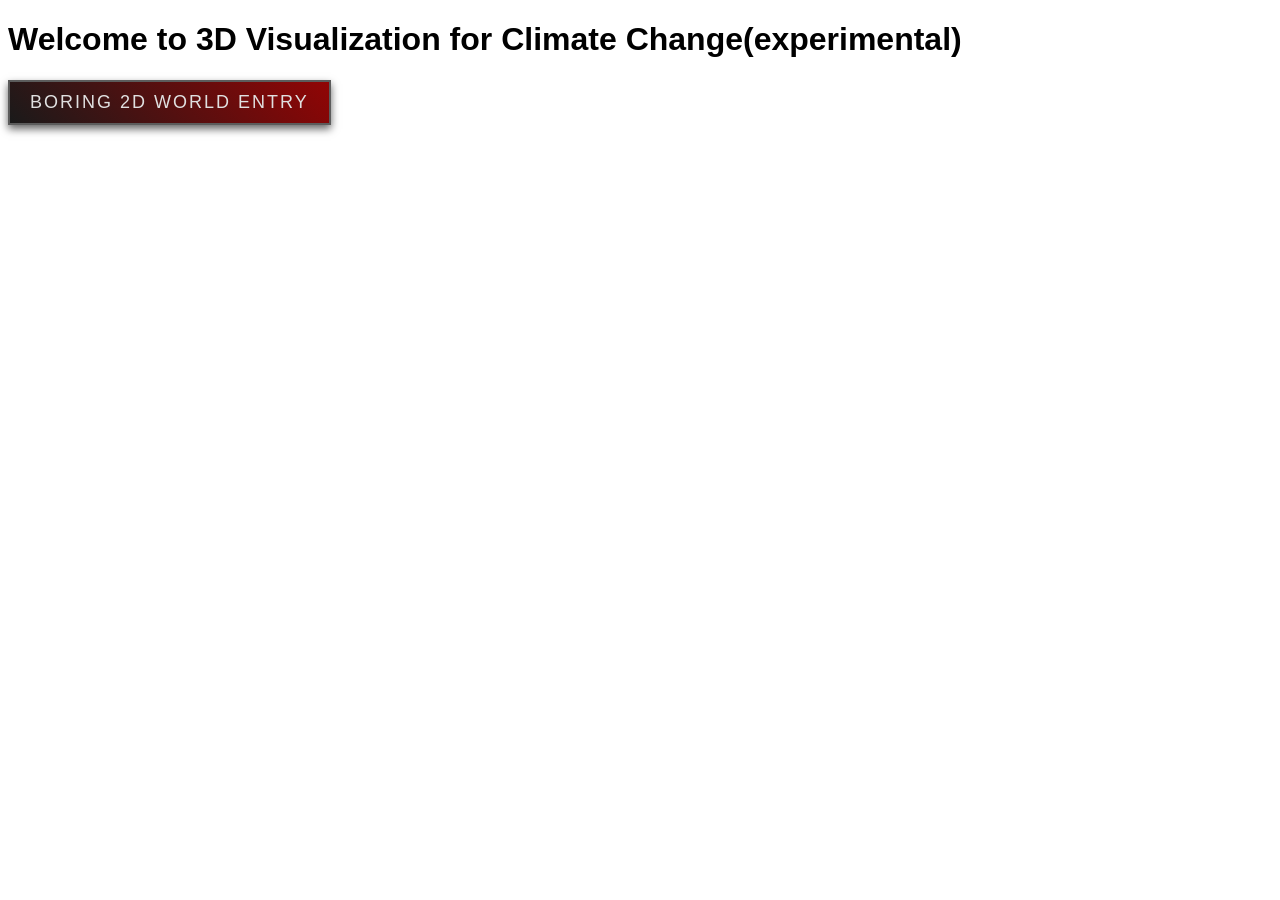
==== 3d.html @ d389836c "user line chart textarea" ====
<!DOCTYPE html>
<html>
  <head>
    <title>3D Visualization</title>
    <link rel="stylesheet" href="style.css" />
    <script src="lib/p5.min.js"></script>
    <script src="lib/p5.dom.min.js"></script>
    <script src="barChart3D.js"></script>
  </head>
  <body>
    <h1>Welcome to 3D Visualization for Climate Change(experimental)</h1>
    <button class="mysterious-button">
      <a href="index.html"> boring 2D world entry </a>
    </button>
    <div id="canvas"></div>
  </body>
</html>
---- style.css ----
body{
    font-family: sans-serif
}

.menu-item {
    width: 250px;
    height: 50px;
    border: 1px solid gray;
    list-style-type: none;
    padding: 5px;
}

.container {
  display: flex;
}

.hover {
    background: lightgray
}

.selected{
    background: gold
}


a {
    color: #e0e0e0; /* Light text color */
    text-decoration: none; 
    &:hover {
        color: #a0a0a0;
    }
}

.mysterious-button {
    background: linear-gradient(45deg, #1a1a1a, #910505);
    color: #e0e0e0; /* Light text color */
    border: 2px solid #5c5c5c; /* Subtle border */
    padding: 10px 20px;
    font-size: 18px;
    font-family: 'Gothic A1', sans-serif; /* Mysterious font */
    text-transform: uppercase;
    letter-spacing: 2px;
    cursor: pointer;
    transition: all 0.3s ease;

    /* Slight shadow for depth */
    box-shadow: 0 4px 8px rgba(0, 0, 0, 0.6);

    /* Hover effect for interactivity */
    &:hover {
        background-color: #090909;
        color: #ffffff;
        border-color: #888888;
    }
}
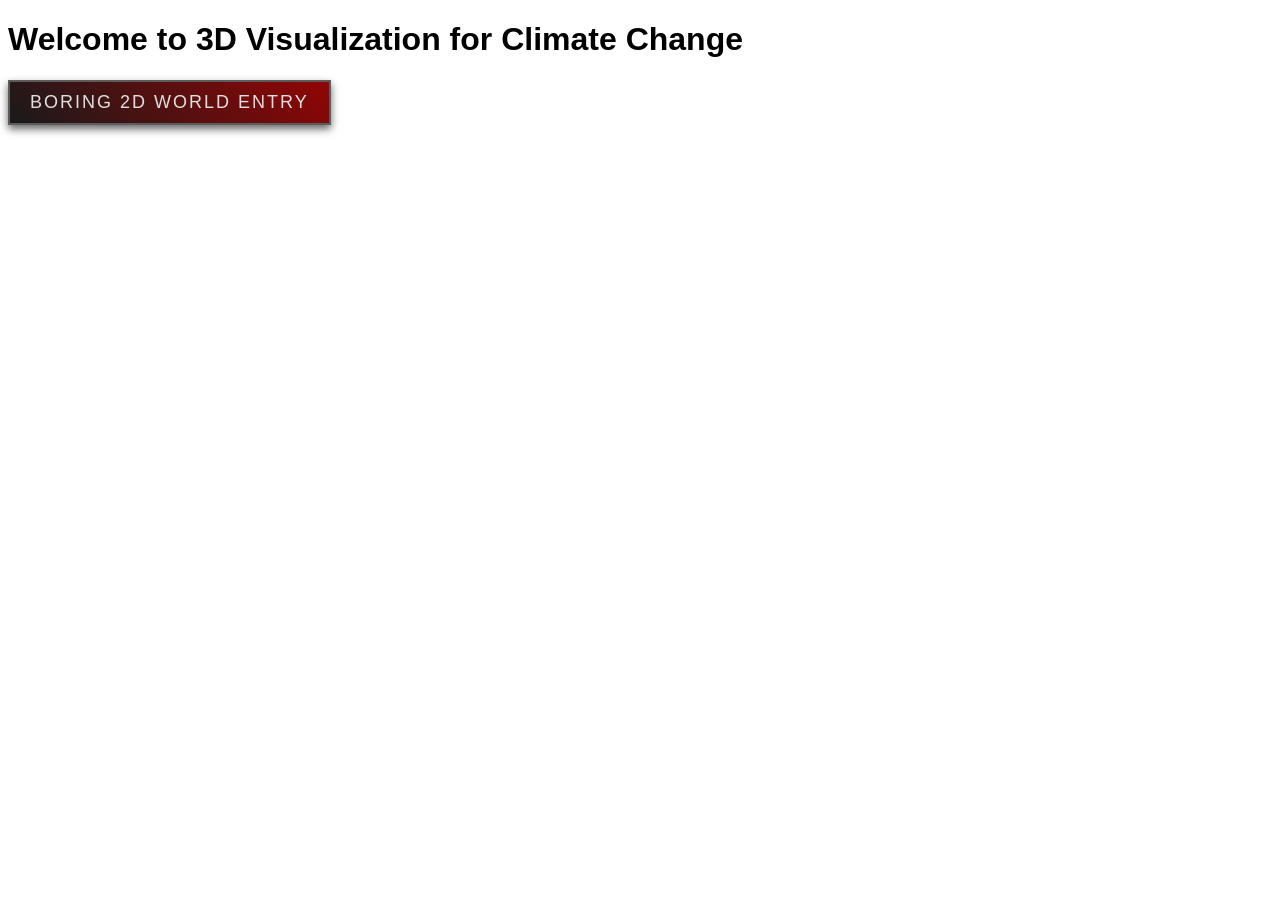
==== commit 4d86a2e8: "Add data visualization website" ====
--- a/3d.html
+++ b/3d.html
@@ -8,7 +8,7 @@
     <script src="barChart3D.js"></script>
   </head>
   <body>
-    <h1>Welcome to 3D Visualization for Climate Change(experimental)</h1>
+    <h1>Welcome to 3D Visualization for Climate Change</h1>
     <button class="mysterious-button">
       <a href="index.html"> boring 2D world entry </a>
     </button>
--- a/style.css
+++ b/style.css
@@ -53,3 +53,14 @@
         border-color: #888888;
     }
 }
+
+/* to distinguish which items in the menu have extended function */
+.new::before {
+    content: "new   ";
+    color: #007BFF; 
+    font-weight: bold; 
+    font-style: italic; /
+}
+.new{
+    border: 2px solid rgb(28, 28, 206);
+}
